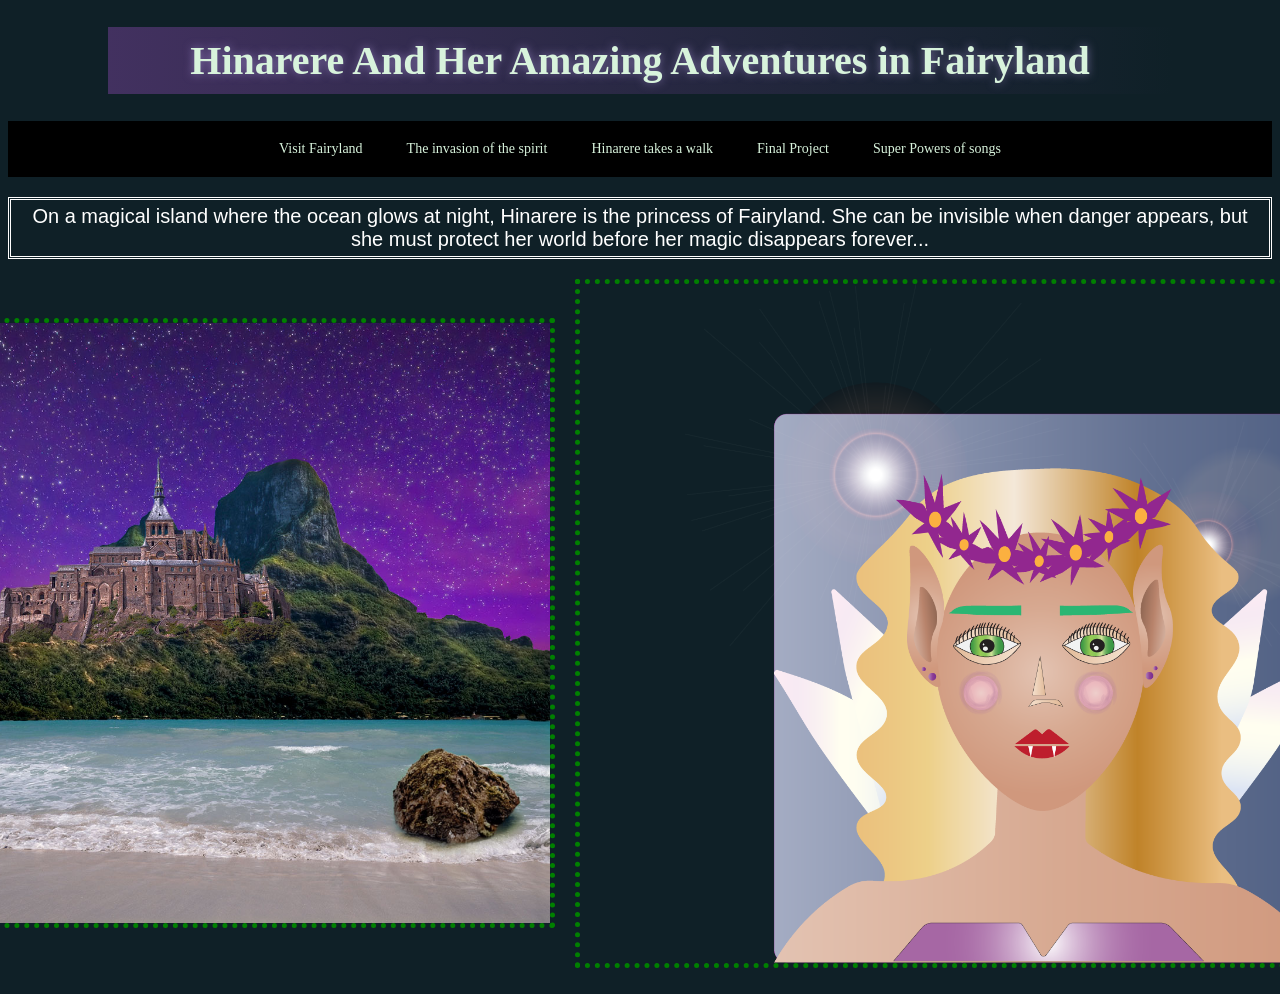
==== index.html @ a9235fe3 "Update image width for portrait in index.html" ====
<!DOCTYPE html>
<html>
<head>
	<meta charset="utf-8">
	<meta name="viewport" content="width=device-width, initial-scale=1">
	<title>Hinarere: A Hidden Magical World</title>
	<link rel="stylesheet" type="text/css" href="style.css">
</head>
<body> 
	<h1>Hinarere And Her Amazing Adventures in Fairyland</h1>
	<ul>
		<li><a href="landscape.html">Visit Fairyland</a></li>
		<li><a href="audio.html">The invasion of the spirit</a></li>
		<li><a href="animation.html">Hinarere takes a walk</a></li>
		<li><a href="final.html">Final Project</a></li>
		<li><a href="programming.html">Super Powers of songs</a></li>
	</ul>
	<p>On a magical island where the ocean glows at night, Hinarere is the princess of Fairyland. She can be invisible when danger appears, but she must protect her world before her magic disappears forever...</p>
	<div class="images-container">
	<img src="images/landscape.jpg" width="600px" alt="Magical island of Fairyland"> <img src="images/marcou_portrait.png" width="750px" alt="Magical island of Fairyland">
	</div>
	</br> 
</body>
</html>
---- style.css ----
body{background-color: #0f2027;}
h1{color: #d8f3dc;
	font-family: fantasy;
	font-size: 40px;
	background: linear-gradient(to right, rgba(88, 56, 120, 0.7), rgba(15, 32, 39, 0.7));
	text-shadow: 0 0 10px rgba(205, 180, 255, 0.5);
	padding: 10px;
	margin-left: 100px;
	margin-right: 100px;
	text-align: center;
}

p{color: white;
	font-family: sans-serif;
	font-size: 20px;
	text-align: center;
	border-style: double;
	border-width: 3px;
	padding: 5px;
}

img{border-style: dotted;
	border-width: 5px;
	border-color: green;
	display: block;
	margin: auto;
}

ul{
	list-style-type: none;
	margin-left: 50;
	margin-right: 50;
	padding: 0;
	overflow: hidden;
	background-color: black;
	display: flex;
	justify-content: center;
	}

ul li{ 
		float:left;
}

ul li a{
		display: block; 
		color: #d8f3dc;
		text-align: center;
		padding: 20px 22px;
		text-decoration: none;
		font-family: fantasy;
		font-size: 14px;
}

ul li a:hover {
	background-color: black;
	font-family: fantasy;
	font-size: 20px;
}

.images-container {
	display: flex;
	justify-content: center;
	aligh-items: center; 
	gap: 20px;
	flew-wrap: wrap;
}
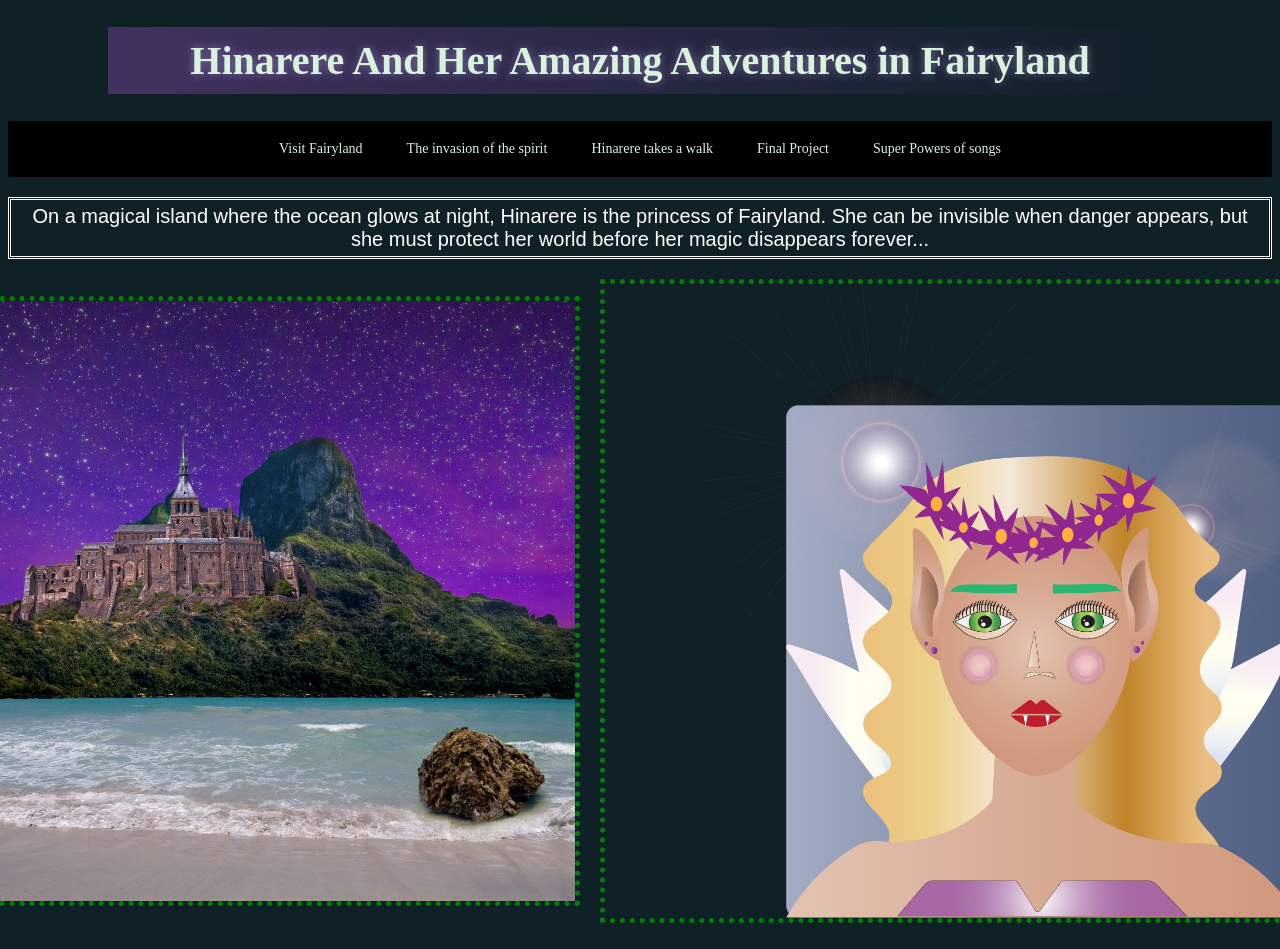
==== commit e7415ca4: "Modify image width in index.html Adjusted the width of the portrait image for better layout." ====
--- a/index.html
+++ b/index.html
@@ -17,7 +17,7 @@
 	</ul>
 	<p>On a magical island where the ocean glows at night, Hinarere is the princess of Fairyland. She can be invisible when danger appears, but she must protect her world before her magic disappears forever...</p>
 	<div class="images-container">
-	<img src="images/landscape.jpg" width="600px" alt="Magical island of Fairyland"> <img src="images/marcou_portrait.png" width="750px" alt="Magical island of Fairyland">
+	<img src="images/landscape.jpg" width="600px" alt="Magical island of Fairyland"> <img src="images/marcou_portrait.png" width="700px" alt="Magical island of Fairyland">
 	</div>
 	</br> 
 </body>
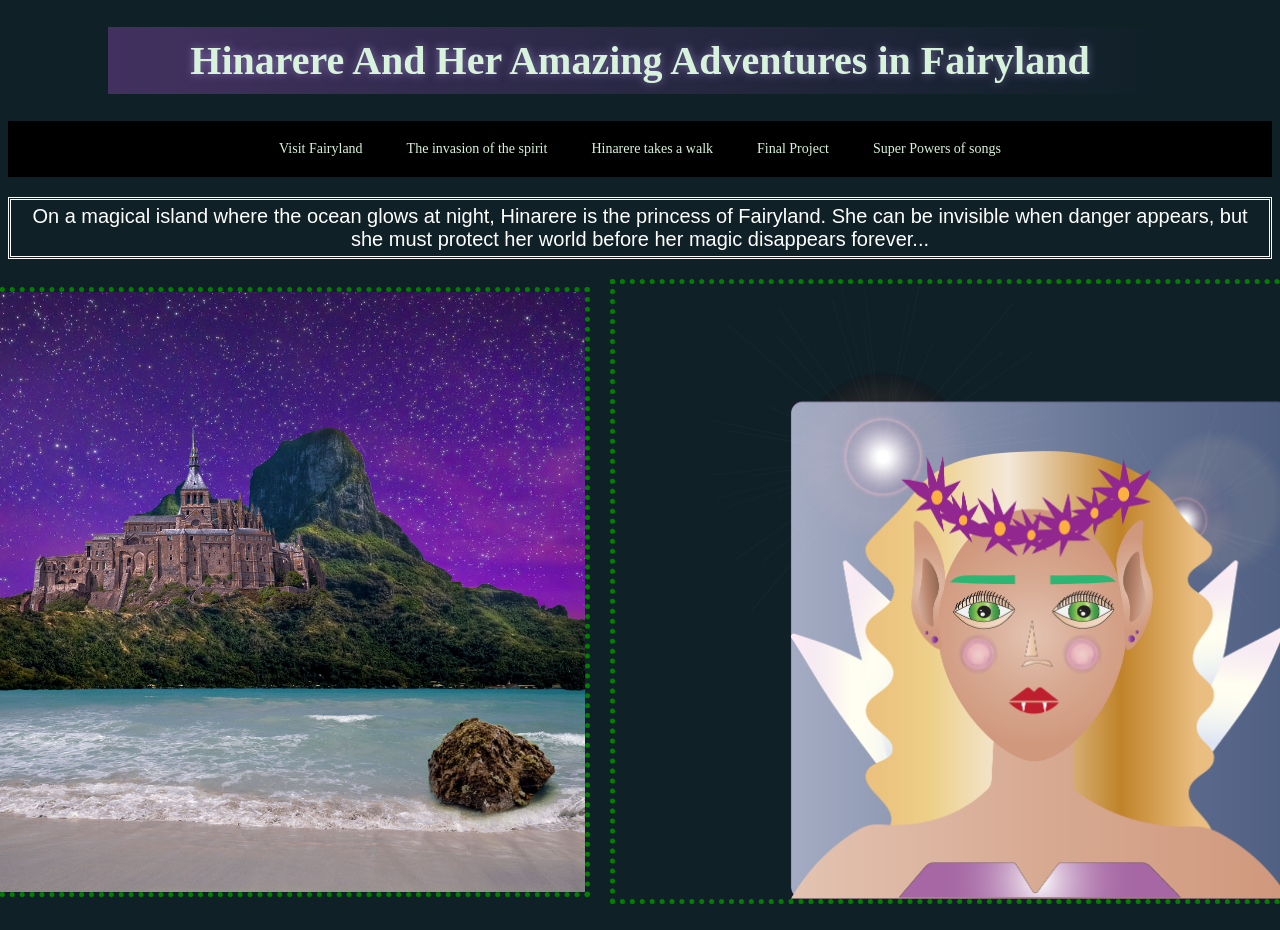
==== commit 6113578a: "Update index.html" ====
--- a/index.html
+++ b/index.html
@@ -17,7 +17,7 @@
 	</ul>
 	<p>On a magical island where the ocean glows at night, Hinarere is the princess of Fairyland. She can be invisible when danger appears, but she must protect her world before her magic disappears forever...</p>
 	<div class="images-container">
-	<img src="images/landscape.jpg" width="600px" alt="Magical island of Fairyland"> <img src="images/marcou_portrait.png" width="700px" alt="Magical island of Fairyland">
+	<img src="images/landscape.jpg" width="600px" alt="Magical island of Fairyland"> <img src="images/marcou_portrait.png" width="680px" alt="Magical island of Fairyland">
 	</div>
 	</br> 
 </body>
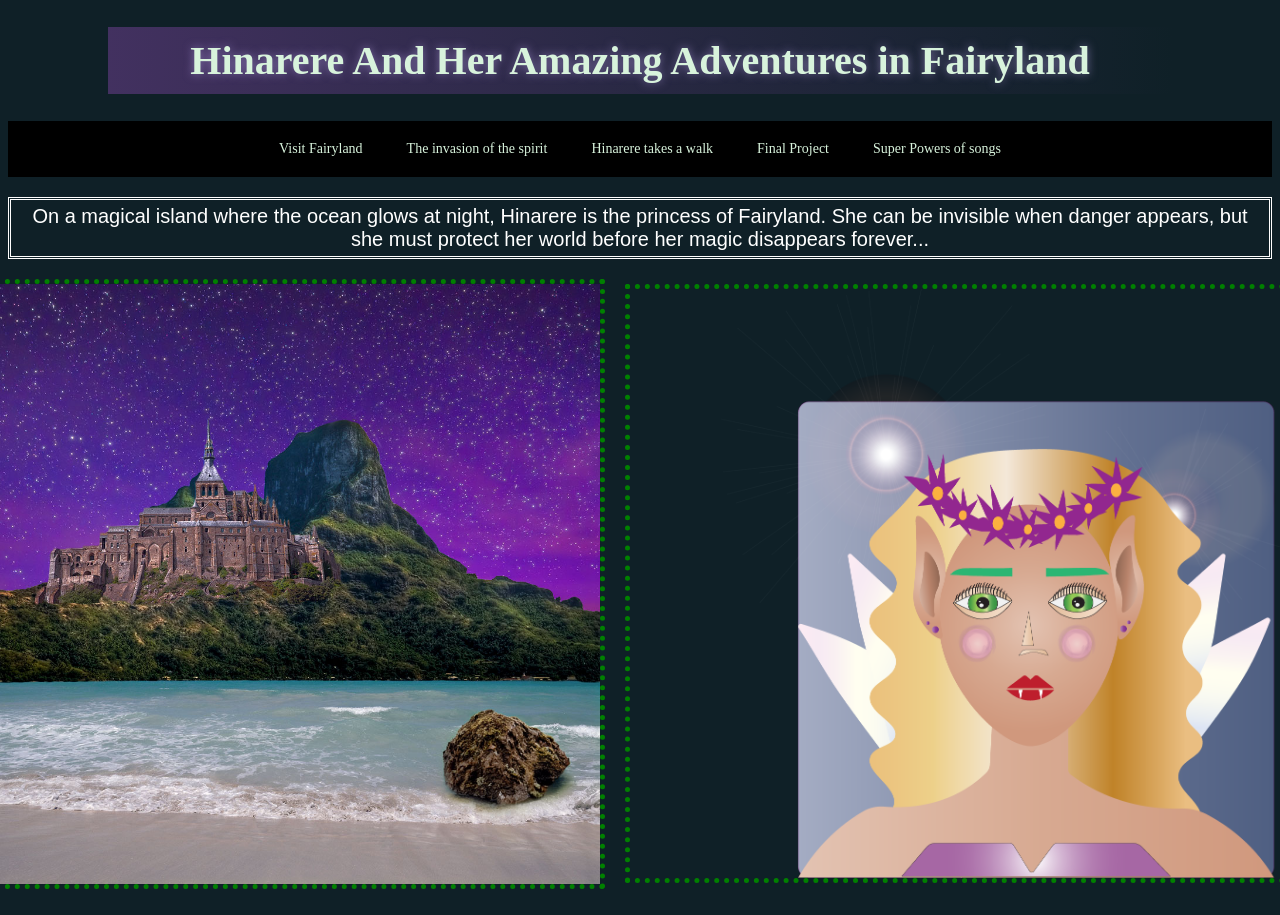
==== commit cf4ffc73: "Modify image width in index.html Adjusted the width of the portrait image for better layout." ====
--- a/index.html
+++ b/index.html
@@ -17,7 +17,7 @@
 	</ul>
 	<p>On a magical island where the ocean glows at night, Hinarere is the princess of Fairyland. She can be invisible when danger appears, but she must protect her world before her magic disappears forever...</p>
 	<div class="images-container">
-	<img src="images/landscape.jpg" width="600px" alt="Magical island of Fairyland"> <img src="images/marcou_portrait.png" width="680px" alt="Magical island of Fairyland">
+	<img src="images/landscape.jpg" width="600px" alt="Magical island of Fairyland"> <img src="images/marcou_portrait.png" width="650px" alt="Magical island of Fairyland">
 	</div>
 	</br> 
 </body>
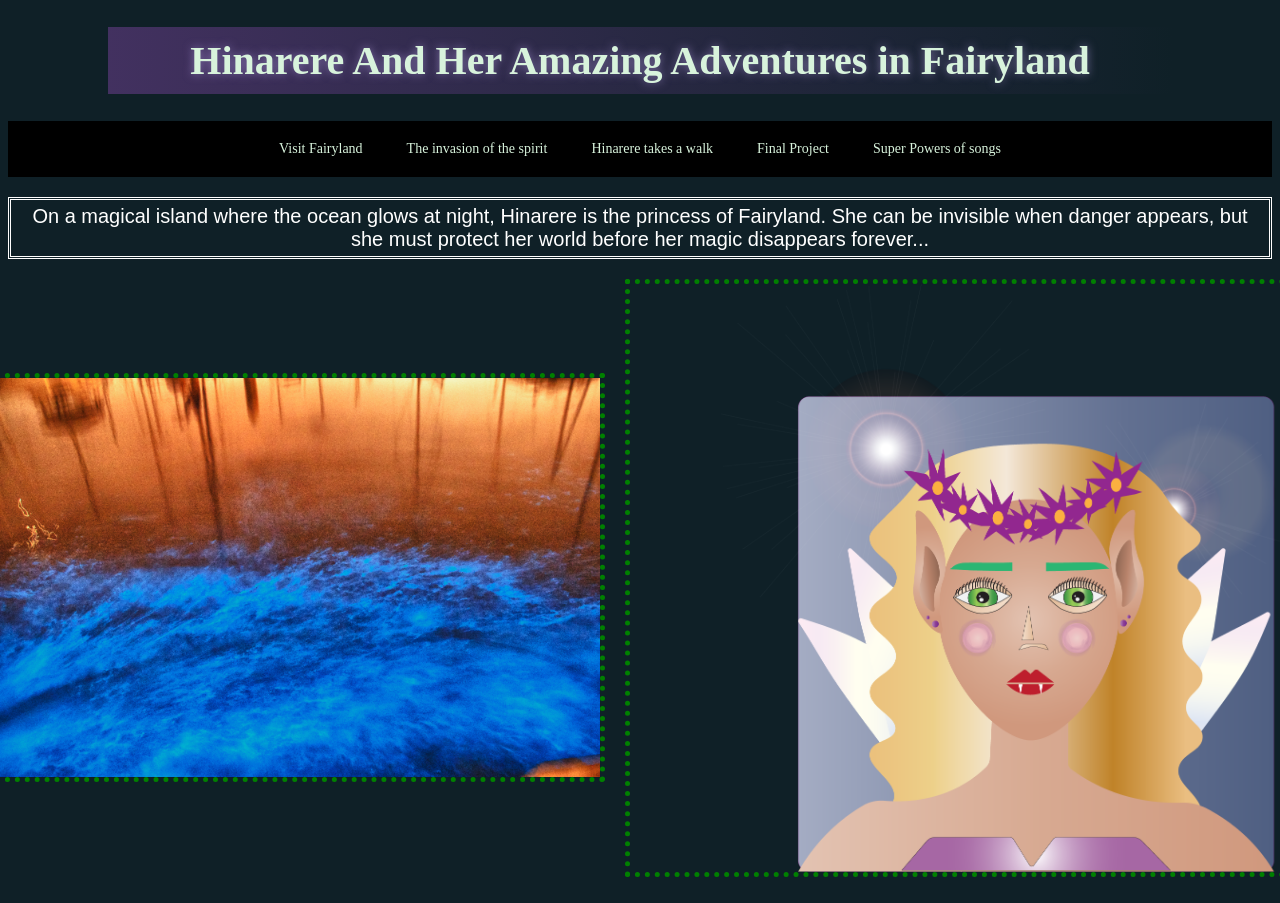
==== commit 6cd89f4a: "Update index.html" ====
--- a/index.html
+++ b/index.html
@@ -17,7 +17,7 @@
 	</ul>
 	<p>On a magical island where the ocean glows at night, Hinarere is the princess of Fairyland. She can be invisible when danger appears, but she must protect her world before her magic disappears forever...</p>
 	<div class="images-container">
-	<img src="images/landscape.jpg" width="600px" alt="Magical island of Fairyland"> <img src="images/marcou_portrait.png" width="650px" alt="Magical island of Fairyland">
+	<img src="images/plancton.jpg" width="600px" alt="Magical island of Fairyland"> <img src="images/marcou_portrait.png" width="650px" alt="Magical island of Fairyland">
 	</div>
 	</br> 
 </body>
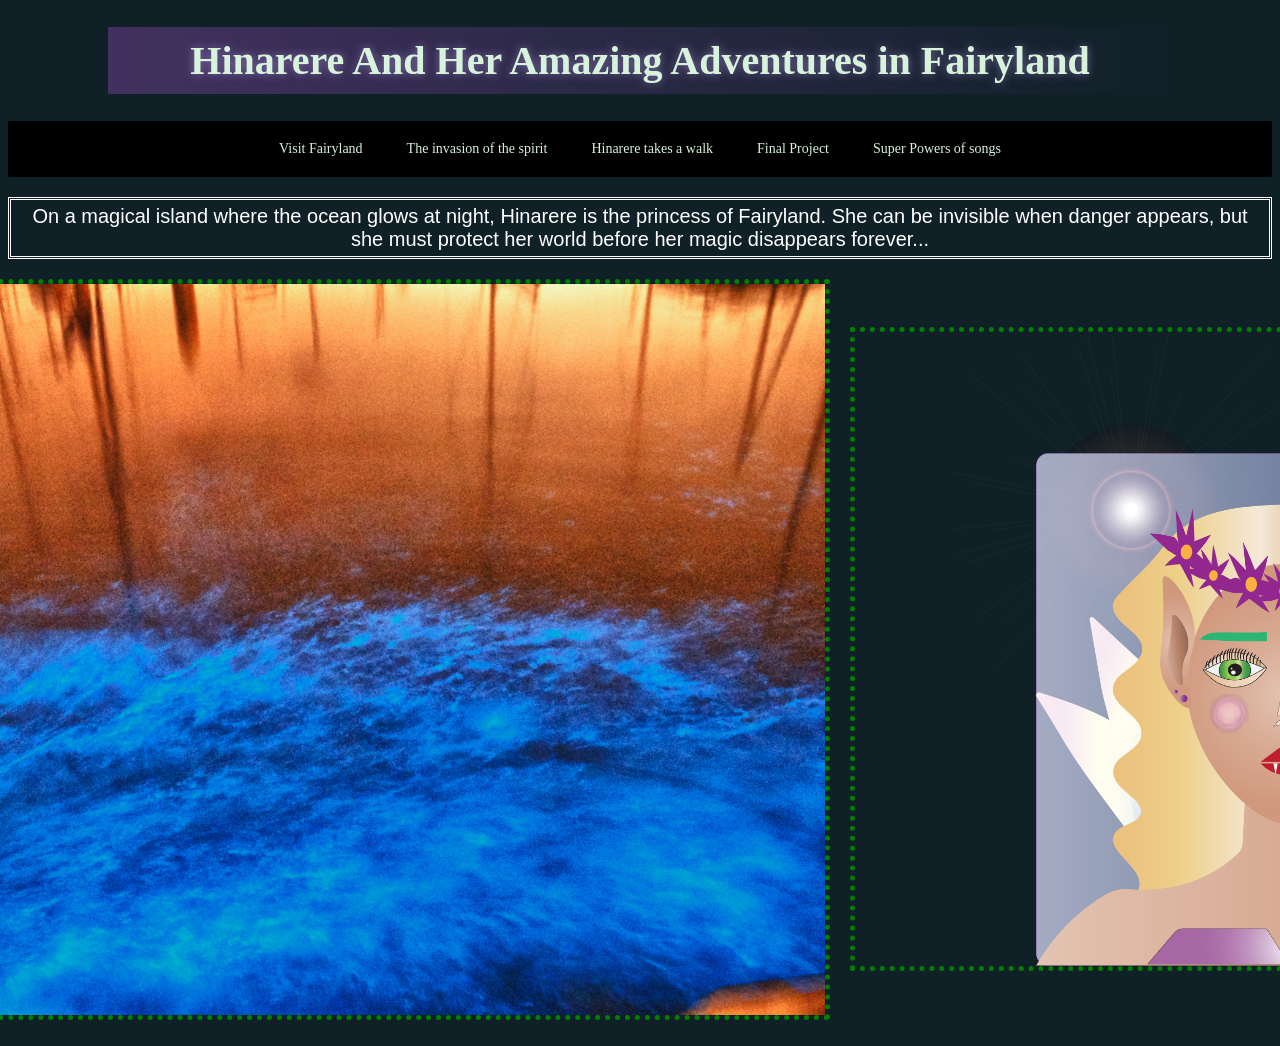
==== commit 8237dda0: "Update index.html" ====
--- a/index.html
+++ b/index.html
@@ -17,7 +17,7 @@
 	</ul>
 	<p>On a magical island where the ocean glows at night, Hinarere is the princess of Fairyland. She can be invisible when danger appears, but she must protect her world before her magic disappears forever...</p>
 	<div class="images-container">
-	<img src="images/plancton.jpg" width="600px" alt="Magical island of Fairyland"> <img src="images/marcou_portrait.png" width="650px" alt="Magical island of Fairyland">
+	<img src="images/plancton.jpg" width="1100px" alt="Magical island of Fairyland"> <img src="images/marcou_portrait.png" width="700px" alt="Magical island of Fairyland">
 	</div>
 	</br> 
 </body>
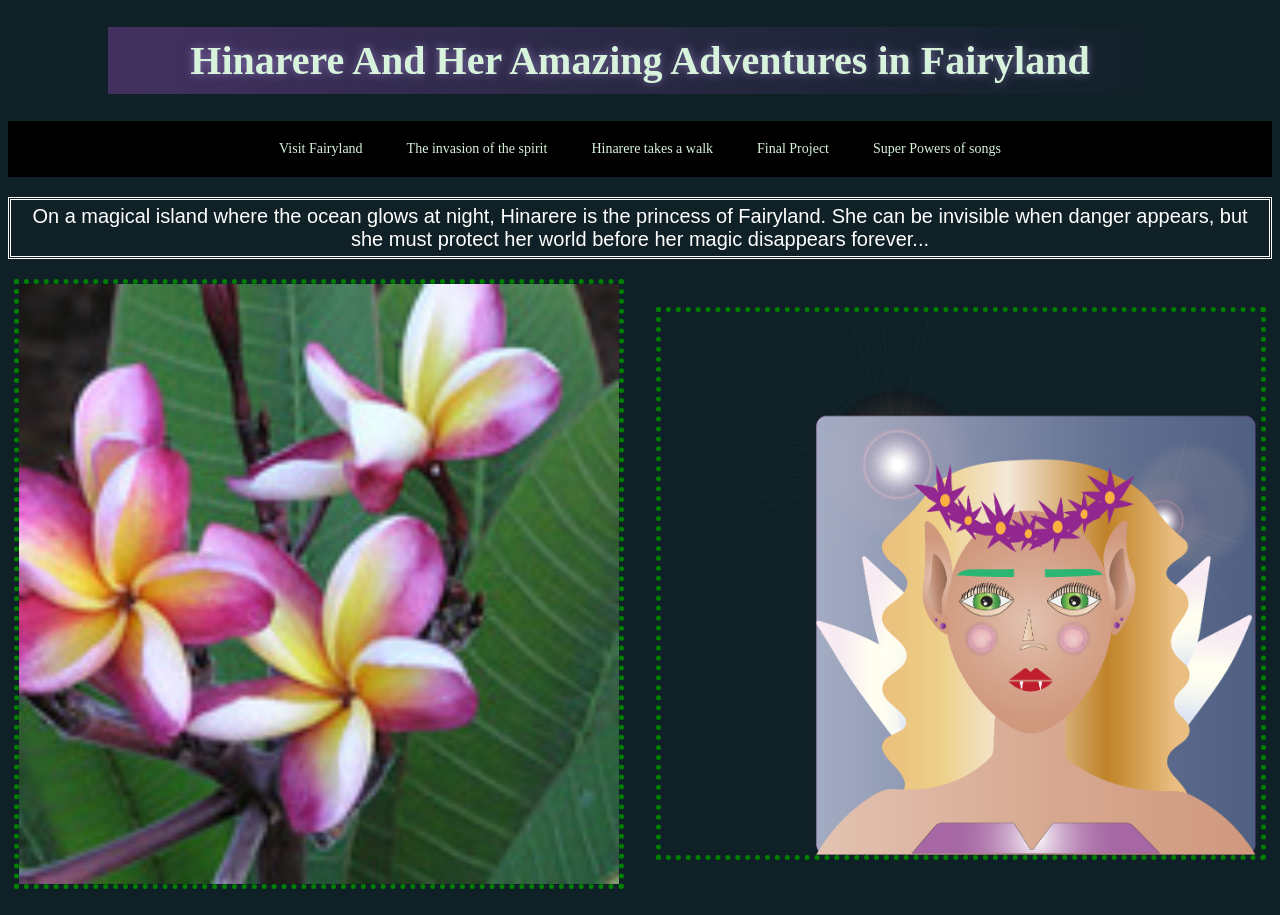
==== commit b145fe50: "Update index.html" ====
--- a/index.html
+++ b/index.html
@@ -17,7 +17,7 @@
 	</ul>
 	<p>On a magical island where the ocean glows at night, Hinarere is the princess of Fairyland. She can be invisible when danger appears, but she must protect her world before her magic disappears forever...</p>
 	<div class="images-container">
-	<img src="images/plancton.jpg" width="1100px" alt="Magical island of Fairyland"> <img src="images/marcou_portrait.png" width="700px" alt="Magical island of Fairyland">
+	<img src="images/flowers trop.jpg" width="600px" alt="Magical island of Fairyland"> <img src="images/marcou_portrait.png" width="600px" alt="Magical island of Fairyland">
 	</div>
 	</br> 
 </body>
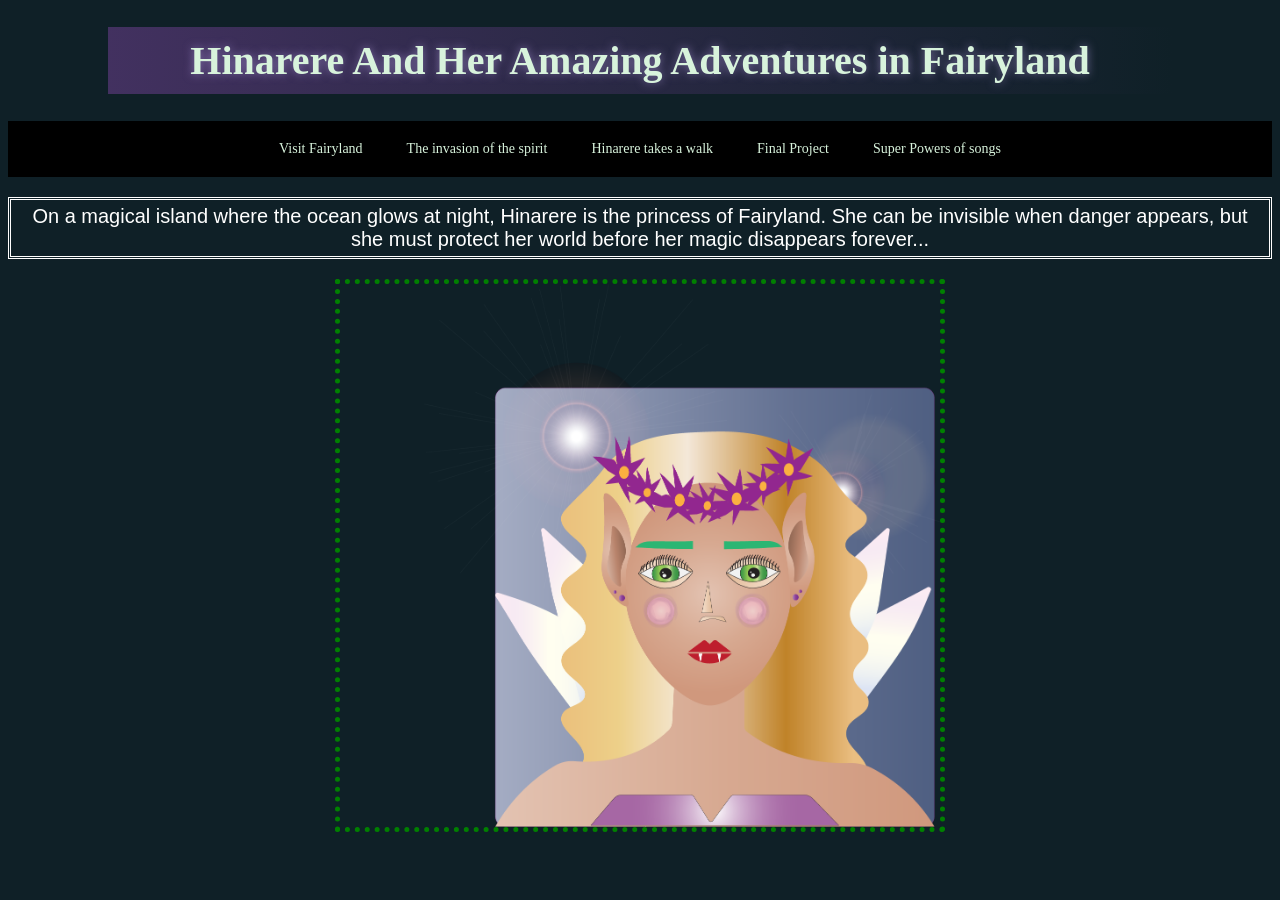
==== commit 78ee38b6: "Update index.html" ====
--- a/index.html
+++ b/index.html
@@ -17,7 +17,7 @@
 	</ul>
 	<p>On a magical island where the ocean glows at night, Hinarere is the princess of Fairyland. She can be invisible when danger appears, but she must protect her world before her magic disappears forever...</p>
 	<div class="images-container">
-	<img src="images/flowers trop.jpg" width="600px" alt="Magical island of Fairyland"> <img src="images/marcou_portrait.png" width="600px" alt="Magical island of Fairyland">
+	<img src="images/marcou_portrait.png" width="600px" alt="Magical island of Fairyland">
 	</div>
 	</br> 
 </body>
